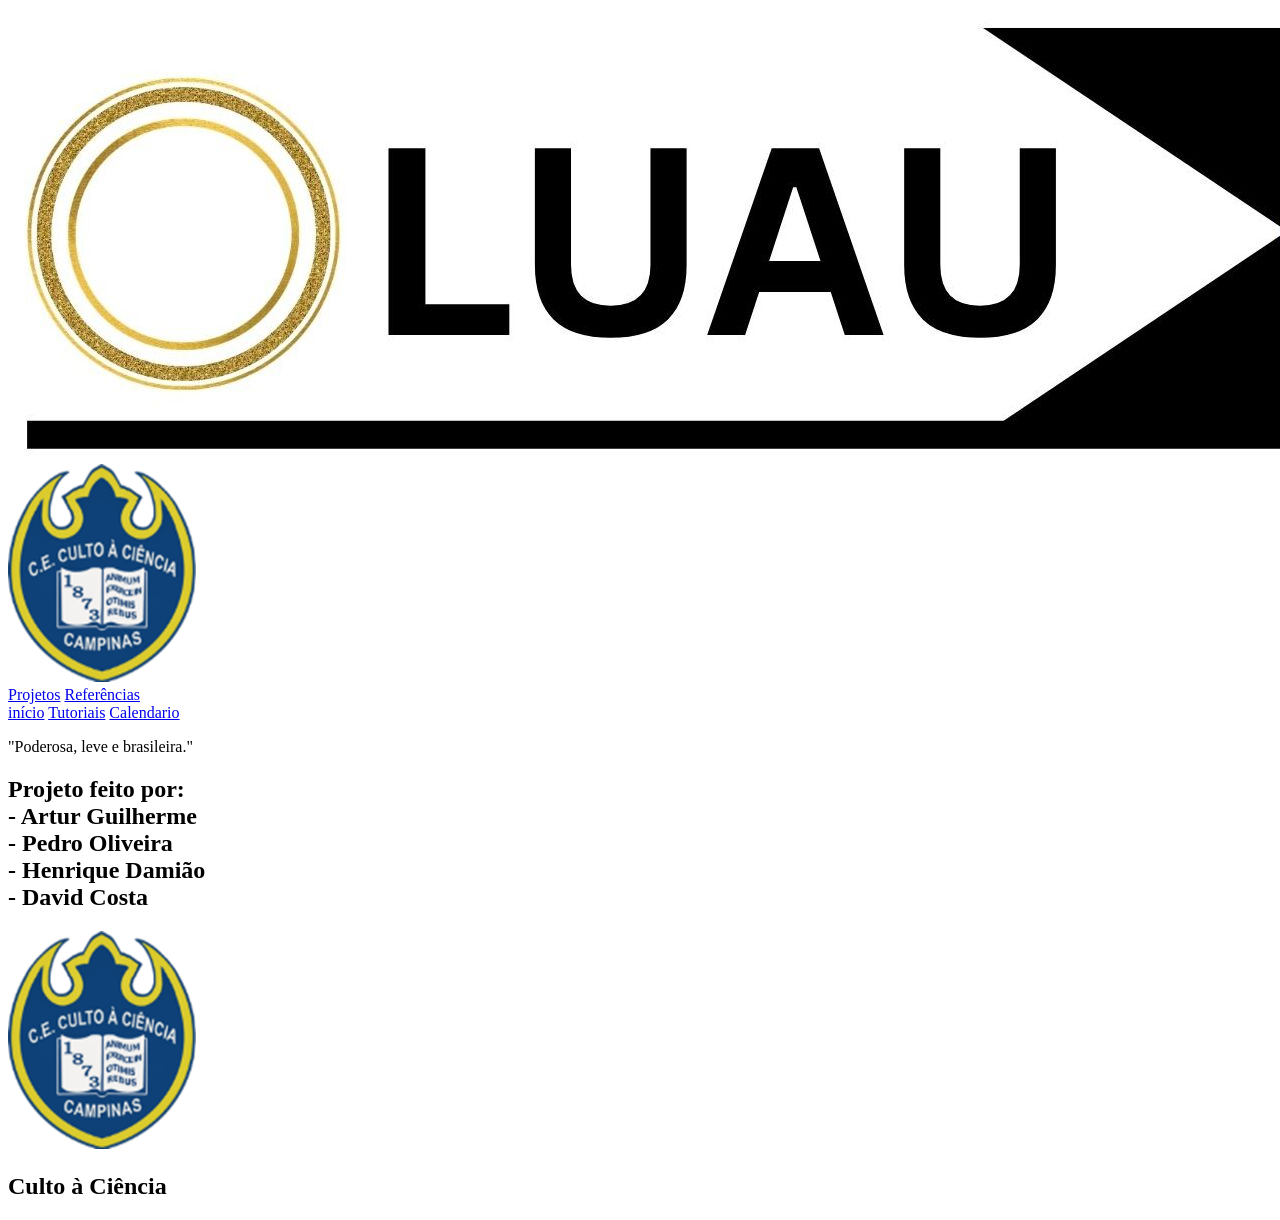
==== tecece/historia.html @ e29454c2 "Add files via upload atualizações" ====
<!DOCTYPE html>
<html lang="pt-br">

<head>
    <meta charset="UTF-8">
    <meta name="viewport" content="width=device-width, initial-scale=1.0">
    <title>História</title>
    <link rel="icon" type="image/png" href="QuadradoEspLuau.png">
    <link rel="stylesheet" href="historia.css">
</head>

<body>
    <link href="https://fonts.googleapis.com/css2?family=Outfit:wght@300;400;600&display=swap" rel="stylesheet">
    <div class="navbar">
        <div class="logo">
            <a href="menu.html"><img src="LuauFundo.jpg" alt="Logo"></a>
            <img src="Culto Logo.png" alt="logo">
        </div>
        <div class="menu">
            <a href="projetos.html">Projetos</a>
            <a href="referencias.html">Referências</a>
        </div>
    </div>
    <div class="navbar2">
        <div class="opis">
            <a href="menu.html">início</a>
            <a href="tutorial.html">Tutoriais</a>
            <a href="calendario.html">Calendario</a>
        </div>
    </div>
    <p>"Poderosa, leve e brasileira."</p>

</body>
<footer>
    <div class="footer">
        <div class="fbox">
            <div class="text">
                <h2>
                    Projeto feito por: <br> - Artur Guilherme <br> - Pedro Oliveira <br> - Henrique Damião <br> - David Costa
                </h2>
            </div>

            <div class="text2">
                <img src="Culto Logo.png" alt="Logo Culto à Ciência">
                <h2>Culto à Ciência</h2>
            </div>
        </div>
    </div>
</footer>

</html>
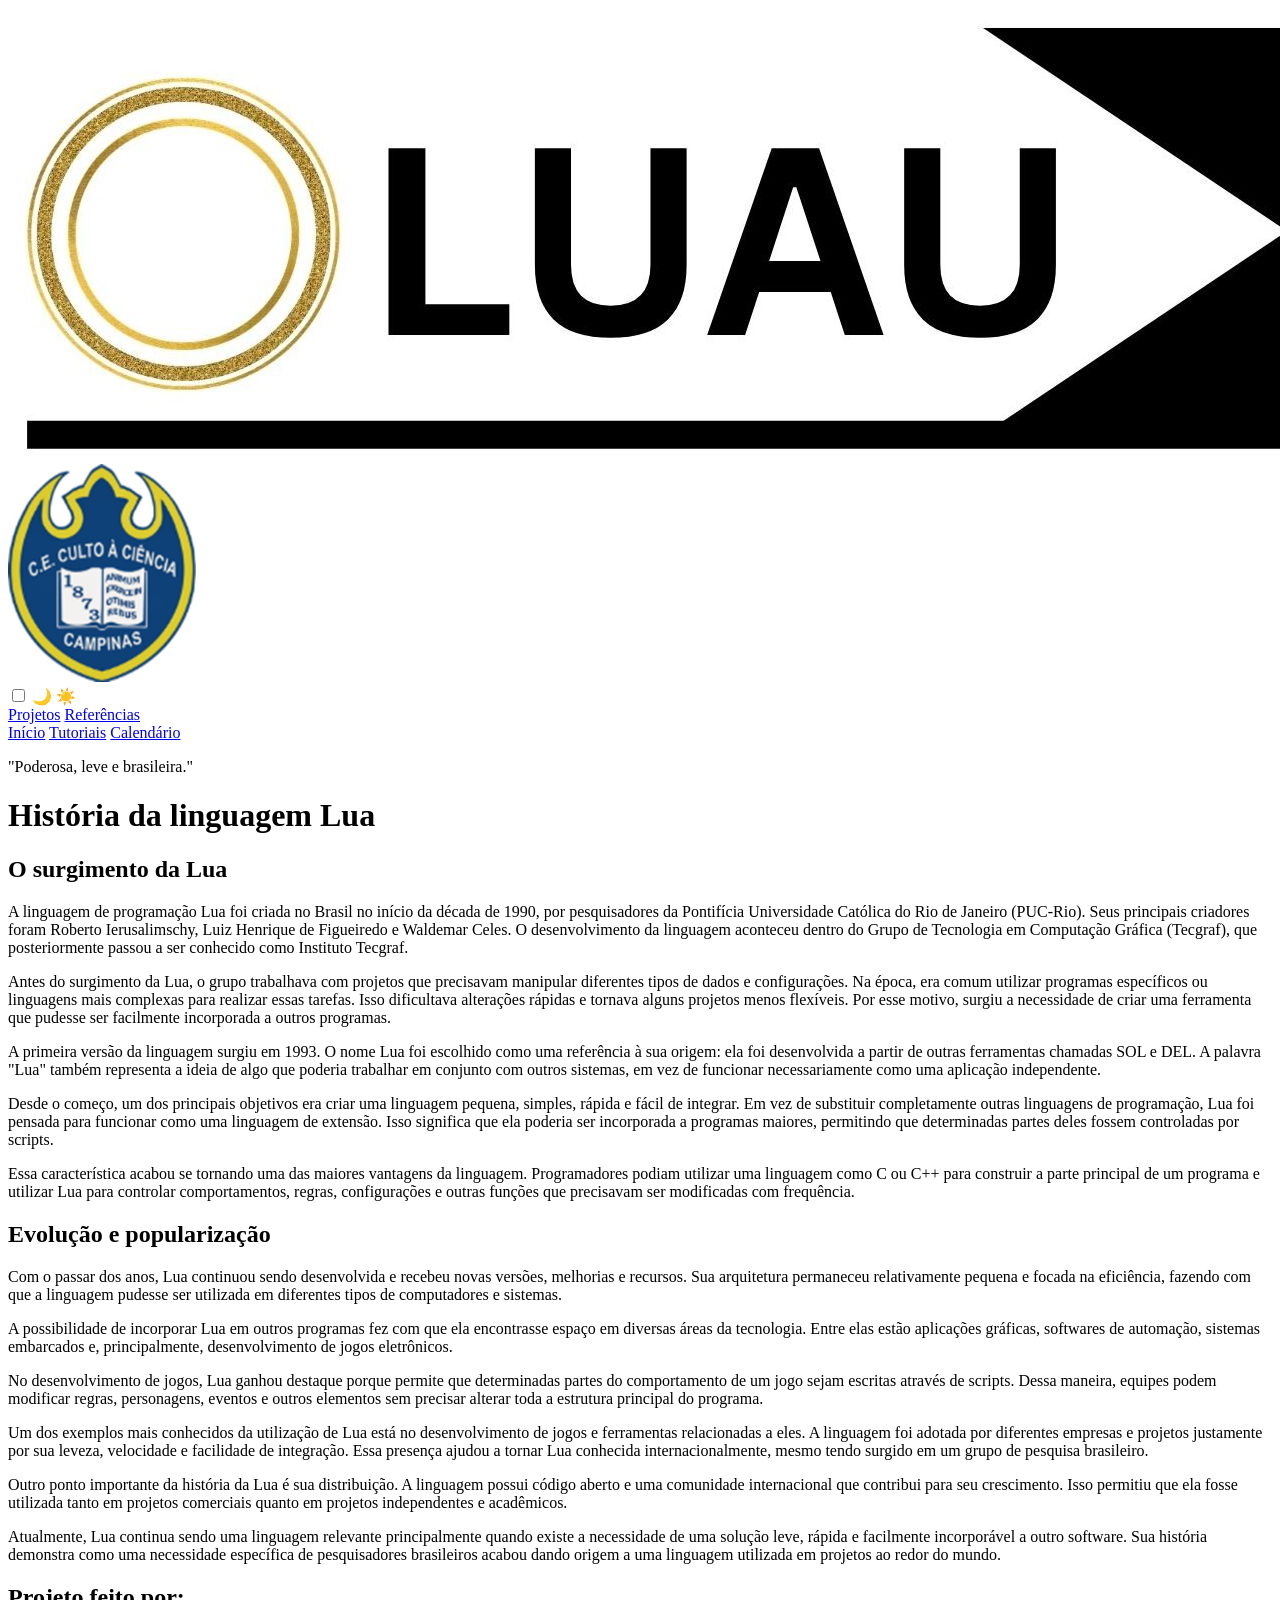
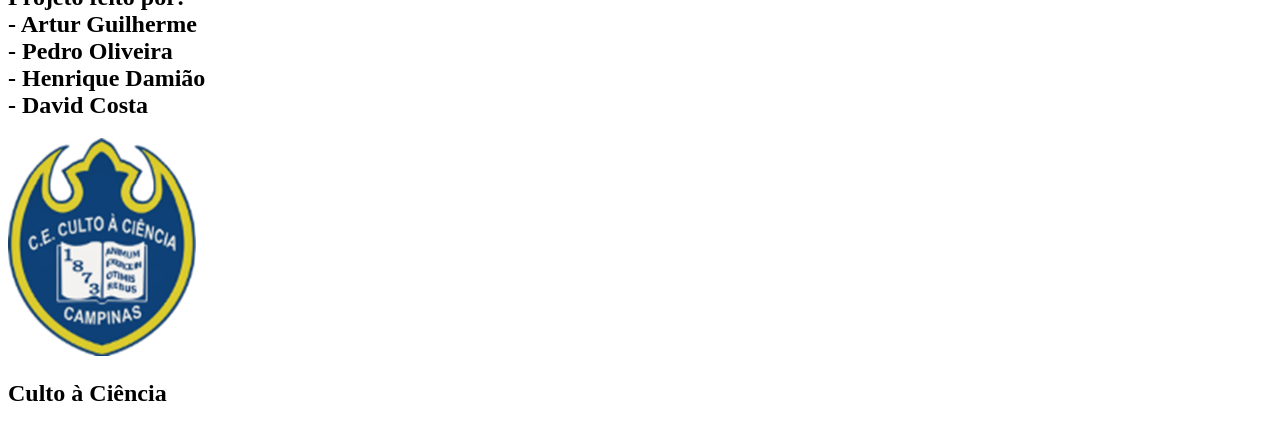
==== commit d7c83875: "Add files via upload" ====
--- a/tecece/historia.html
+++ b/tecece/historia.html
@@ -7,45 +7,172 @@
     <title>História</title>
     <link rel="icon" type="image/png" href="QuadradoEspLuau.png">
     <link rel="stylesheet" href="historia.css">
+    <link href="https://fonts.googleapis.com/css2?family=Outfit:wght@300;400;600&display=swap" rel="stylesheet">
 </head>
 
 <body>
-    <link href="https://fonts.googleapis.com/css2?family=Outfit:wght@300;400;600&display=swap" rel="stylesheet">
+
     <div class="navbar">
         <div class="logo">
-            <a href="menu.html"><img src="LuauFundo.jpg" alt="Logo"></a>
-            <img src="Culto Logo.png" alt="logo">
+            <a href="menu.html">
+                <img src="LuauFundo.jpg" alt="Logo">
+            </a>
+            <img src="Culto Logo.png" alt="Logo">
         </div>
+
         <div class="menu">
+            <div class="theme-switch">
+                <input type="checkbox" id="themeSwitch">
+                <label for="themeSwitch" class="slider">
+                    <span class="icon moon">🌙</span>
+                    <span class="icon sun">☀️</span>
+                </label>
+            </div>
+
             <a href="projetos.html">Projetos</a>
             <a href="referencias.html">Referências</a>
         </div>
     </div>
+
     <div class="navbar2">
         <div class="opis">
-            <a href="menu.html">início</a>
+            <a href="menu.html">Início</a>
             <a href="tutorial.html">Tutoriais</a>
-            <a href="calendario.html">Calendario</a>
+            <a href="calendario.html">Calendário</a>
         </div>
     </div>
+
     <p>"Poderosa, leve e brasileira."</p>
 
-</body>
-<footer>
-    <div class="footer">
-        <div class="fbox">
-            <div class="text">
-                <h2>
-                    Projeto feito por: <br> - Artur Guilherme <br> - Pedro Oliveira <br> - Henrique Damião <br> - David Costa
-                </h2>
+    <main class="historia">
+
+        <h1>História da linguagem Lua</h1>
+
+        <div class="caixa-historia">
+
+            <div class="parte">
+                <h2>O surgimento da Lua</h2>
+
+                <p>
+                    A linguagem de programação Lua foi criada no Brasil no início da década de 1990,
+                    por pesquisadores da Pontifícia Universidade Católica do Rio de Janeiro (PUC-Rio).
+                    Seus principais criadores foram Roberto Ierusalimschy, Luiz Henrique de Figueiredo
+                    e Waldemar Celes. O desenvolvimento da linguagem aconteceu dentro do Grupo de
+                    Tecnologia em Computação Gráfica (Tecgraf), que posteriormente passou a ser
+                    conhecido como Instituto Tecgraf.
+                </p>
+
+                <p>
+                    Antes do surgimento da Lua, o grupo trabalhava com projetos que precisavam
+                    manipular diferentes tipos de dados e configurações. Na época, era comum utilizar
+                    programas específicos ou linguagens mais complexas para realizar essas tarefas.
+                    Isso dificultava alterações rápidas e tornava alguns projetos menos flexíveis.
+                    Por esse motivo, surgiu a necessidade de criar uma ferramenta que pudesse ser
+                    facilmente incorporada a outros programas.
+                </p>
+
+                <p>
+                    A primeira versão da linguagem surgiu em 1993. O nome Lua foi escolhido como uma
+                    referência à sua origem: ela foi desenvolvida a partir de outras ferramentas
+                    chamadas SOL e DEL. A palavra "Lua" também representa a ideia de algo que poderia
+                    trabalhar em conjunto com outros sistemas, em vez de funcionar necessariamente
+                    como uma aplicação independente.
+                </p>
+
+                <p>
+                    Desde o começo, um dos principais objetivos era criar uma linguagem pequena,
+                    simples, rápida e fácil de integrar. Em vez de substituir completamente outras
+                    linguagens de programação, Lua foi pensada para funcionar como uma linguagem de
+                    extensão. Isso significa que ela poderia ser incorporada a programas maiores,
+                    permitindo que determinadas partes deles fossem controladas por scripts.
+                </p>
+
+                <p>
+                    Essa característica acabou se tornando uma das maiores vantagens da linguagem.
+                    Programadores podiam utilizar uma linguagem como C ou C++ para construir a parte
+                    principal de um programa e utilizar Lua para controlar comportamentos, regras,
+                    configurações e outras funções que precisavam ser modificadas com frequência.
+                </p>
             </div>
 
-            <div class="text2">
-                <img src="Culto Logo.png" alt="Logo Culto à Ciência">
-                <h2>Culto à Ciência</h2>
+            <div class="parte">
+                <h2>Evolução e popularização</h2>
+
+                <p>
+                    Com o passar dos anos, Lua continuou sendo desenvolvida e recebeu novas versões,
+                    melhorias e recursos. Sua arquitetura permaneceu relativamente pequena e focada
+                    na eficiência, fazendo com que a linguagem pudesse ser utilizada em diferentes
+                    tipos de computadores e sistemas.
+                </p>
+
+                <p>
+                    A possibilidade de incorporar Lua em outros programas fez com que ela encontrasse
+                    espaço em diversas áreas da tecnologia. Entre elas estão aplicações gráficas,
+                    softwares de automação, sistemas embarcados e, principalmente, desenvolvimento
+                    de jogos eletrônicos.
+                </p>
+
+                <p>
+                    No desenvolvimento de jogos, Lua ganhou destaque porque permite que determinadas
+                    partes do comportamento de um jogo sejam escritas através de scripts. Dessa
+                    maneira, equipes podem modificar regras, personagens, eventos e outros elementos
+                    sem precisar alterar toda a estrutura principal do programa.
+                </p>
+
+                <p>
+                    Um dos exemplos mais conhecidos da utilização de Lua está no desenvolvimento de
+                    jogos e ferramentas relacionadas a eles. A linguagem foi adotada por diferentes
+                    empresas e projetos justamente por sua leveza, velocidade e facilidade de
+                    integração. Essa presença ajudou a tornar Lua conhecida internacionalmente,
+                    mesmo tendo surgido em um grupo de pesquisa brasileiro.
+                </p>
+
+                <p>
+                    Outro ponto importante da história da Lua é sua distribuição. A linguagem possui
+                    código aberto e uma comunidade internacional que contribui para seu crescimento.
+                    Isso permitiu que ela fosse utilizada tanto em projetos comerciais quanto em
+                    projetos independentes e acadêmicos.
+                </p>
+
+                <p>
+                    Atualmente, Lua continua sendo uma linguagem relevante principalmente quando
+                    existe a necessidade de uma solução leve, rápida e facilmente incorporável a
+                    outro software. Sua história demonstra como uma necessidade específica de
+                    pesquisadores brasileiros acabou dando origem a uma linguagem utilizada em
+                    projetos ao redor do mundo.
+                </p>
+
+            </div>
+
+        </div>
+
+    </main>
+
+    <footer>
+        <div class="footer">
+            <div class="fbox">
+
+                <div class="text">
+                    <h2>
+                        Projeto feito por:<br>
+                        - Artur Guilherme<br>
+                        - Pedro Oliveira<br>
+                        - Henrique Damião<br>
+                        - David Costa
+                    </h2>
+                </div>
+
+                <div class="text2">
+                    <img src="Culto Logo.png" alt="Logo Culto à Ciência">
+                    <h2>Culto à Ciência</h2>
+                </div>
+
             </div>
         </div>
-    </div>
-</footer>
+    </footer>
+
+    <script src="dark.js"></script>
+
+</body>
 
 </html>
